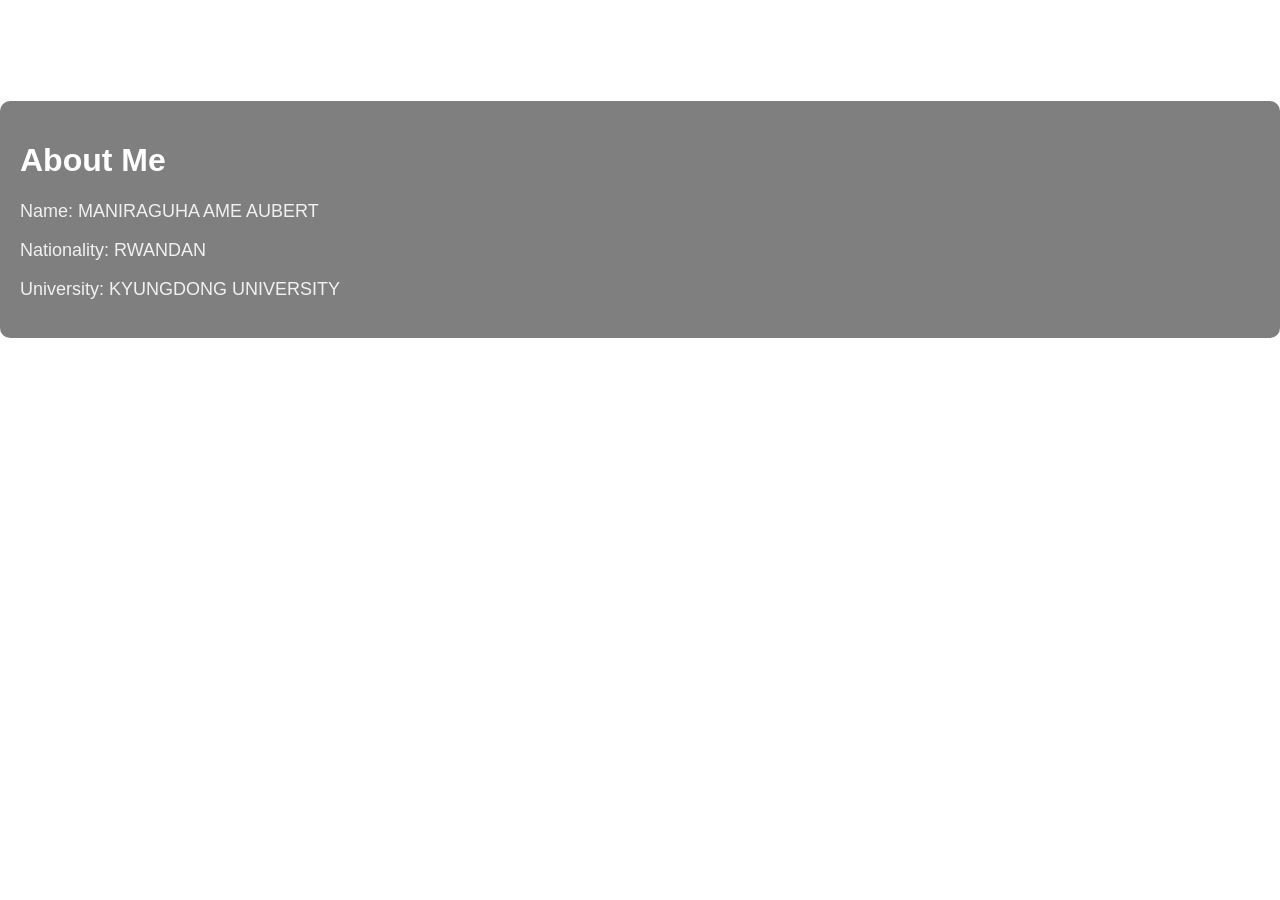
==== index.html @ 0fe19251 "Add files via upload" ====
<!-- home.html -->
<!DOCTYPE html>
<html>
<head>
    <title>About Me</title>
    <link rel="stylesheet" href="style.css">
</head>

<body>

    <div class="navbar">
        <a href="index.html">About</a>
        <a href="about.html">Home</a>
        <a href="contact.html">Contact</a>
    </div>

    <div class="main">

        <h1>About Me</h1>

        <!-- Replace these with your own details -->
        <p>Name: MANIRAGUHA AME AUBERT</p>

        <p>Nationality: RWANDAN</p>

        <p>University: KYUNGDONG UNIVERSITY</p>

        

    </div>

</body>
</html>
---- style.css ----
body{
    margin:0;
    font-family:Arial, sans-serif;

    /* Background Image */
    background-image:url("kdu.jpeg");

    /* Makes image cover entire screen */
    background-size:cover;

    /* Prevents repeating */
    background-repeat:no-repeat;

    /* Keeps image centered */
    background-position:center;

    /* Keeps image fixed while scrolling */
    background-attachment:fixed;
}

.navbar a{
    color:white;
    text-decoration:none;
    margin:15px;
    font-size:18px;
}

.navbar a:hover{
    color:skyblue;
}

.main{
    margin-top:80px;
    padding:20px;

    /* Optional dark transparent background for readability */
    background:rgba(0,0,0,0.5);
    border-radius:10px;
    color:white;
}

h1{
    color:white;
}

p{
    color:#f1f1f1;
    font-size:18px;
}

button{
    padding:10px 20px;
    border:none;
    background:skyblue;
    color:white;
    border-radius:5px;
    font-size:16px;
    cursor:pointer;
}

button:hover{
    background:#0099cc;
}
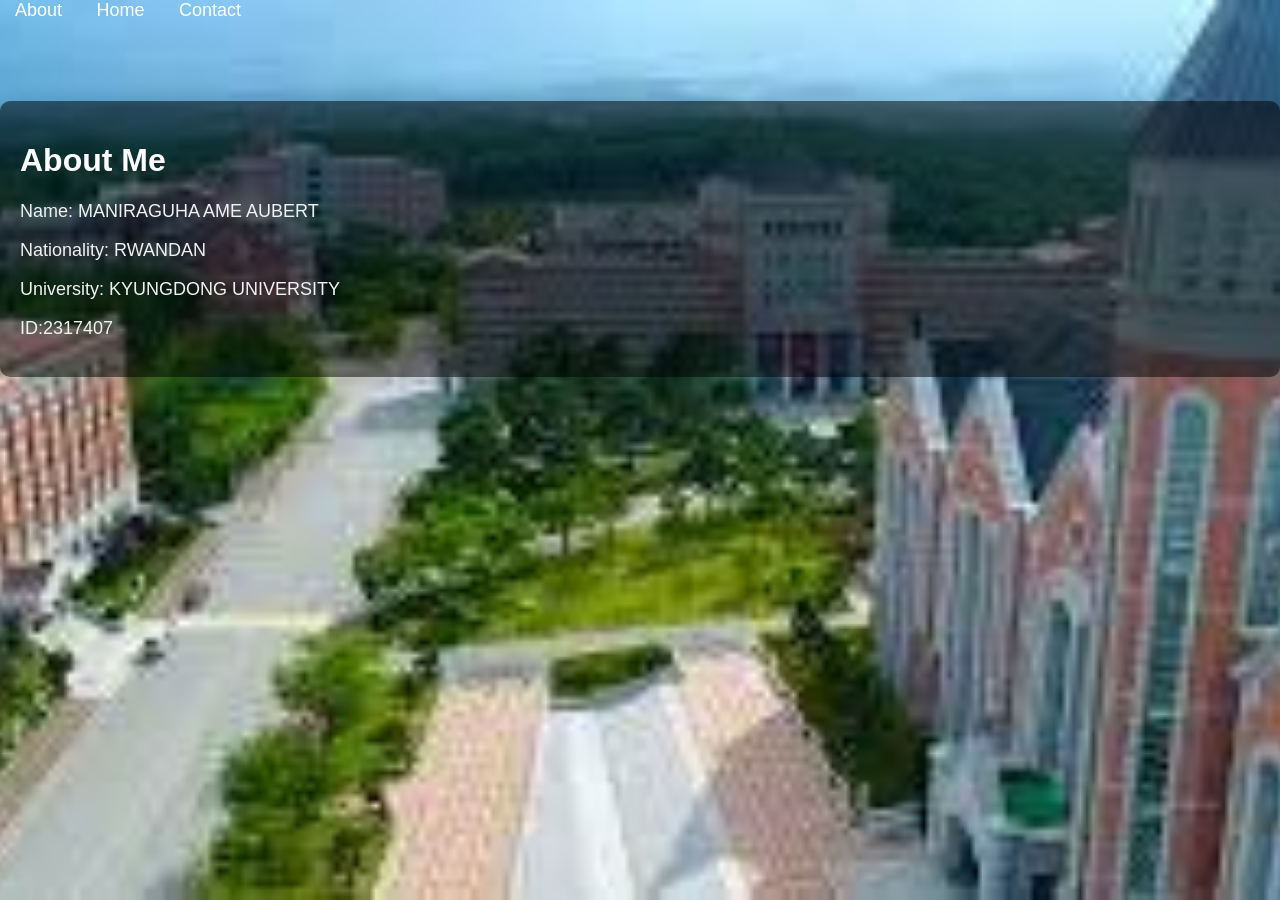
==== commit a827ed90: "Add files via upload" ====
--- a/index.html
+++ b/index.html
@@ -24,6 +24,7 @@
         <p>Nationality: RWANDAN</p>
 
         <p>University: KYUNGDONG UNIVERSITY</p>
+        <p>ID:2317407</P>
 
         
 
--- a/style.css
+++ b/style.css
@@ -51,8 +51,8 @@
 button{
     padding:10px 20px;
     border:none;
-    background:skyblue;
-    color:white;
+    background:white;
+    color:black;
     border-radius:5px;
     font-size:16px;
     cursor:pointer;
